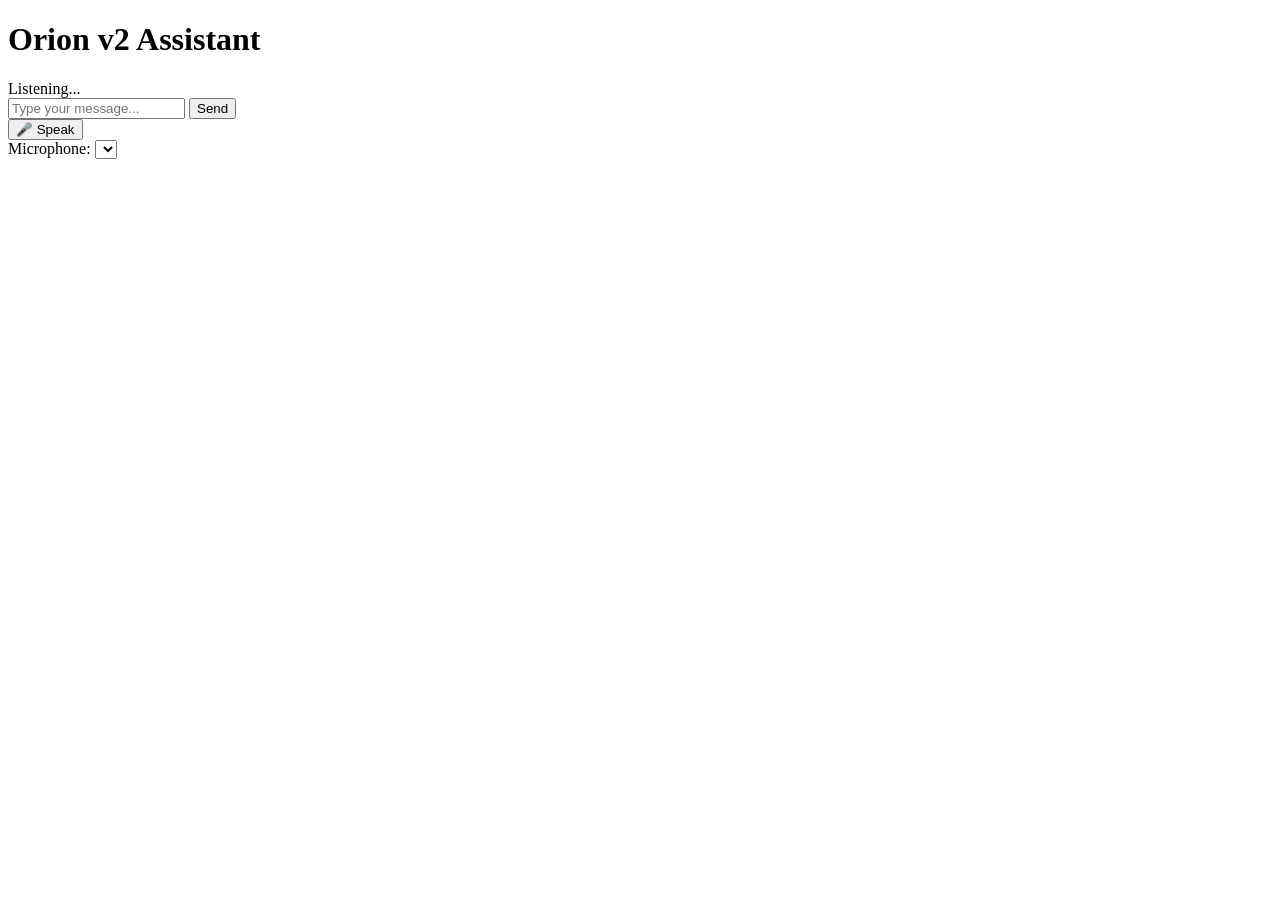
==== ui/static/index.html @ ee82b50b "Initial commit" ====
<!DOCTYPE html>
<html lang="en">
<head>
  <meta charset="UTF-8">
  <link rel="icon" href="/static/favicon.ico">
  <meta name="viewport" content="width=device-width, initial-scale=1.0">
  <title>Orion v2 Assistant</title>
<link rel="stylesheet" href="/static/style.css">
</head>
<body>
  <div class="container">
    <div class="orb listening" id="orb">
      <div class="orb listening" id="orb">
        <div class="orb listening" id="orb">
  <div class="mask"></div>
</div>
</div>

    </div>
    <h1>Orion v2 Assistant</h1>
    <div id="status">Listening...</div>
    <div class="input-container">
      <input id="message" type="text" placeholder="Type your message...">
      <button onclick="sendMessage()">Send</button><br>
      </div><button onclick="startMic()">🎤 Speak</button>
    <div>

      <label for="micSelect">Microphone:</label>
      <select id="micSelect"></select>
    </div>
  </div>
<div id="log"></div>
<script src="/static/app.js"></script>
</body>
</html>
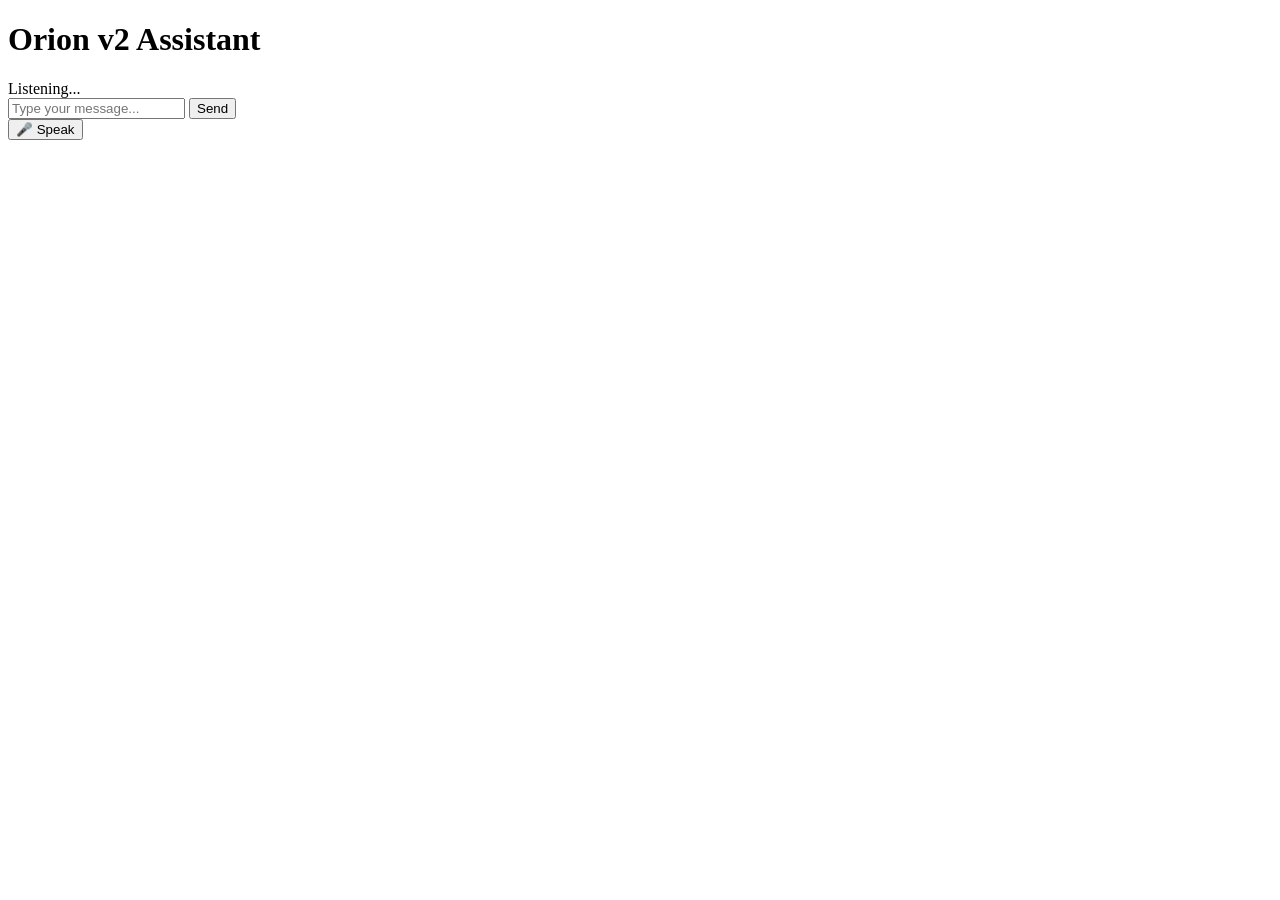
==== commit 128e8775: "fix wakeword and tts/sst" ====
--- a/ui/static/index.html
+++ b/ui/static/index.html
@@ -15,19 +15,14 @@
   <div class="mask"></div>
 </div>
 </div>
-
-    </div>
     <h1>Orion v2 Assistant</h1>
     <div id="status">Listening...</div>
     <div class="input-container">
       <input id="message" type="text" placeholder="Type your message...">
       <button onclick="sendMessage()">Send</button><br>
-      </div><button onclick="startMic()">🎤 Speak</button>
+      </div><button  id="powerBtn">🎤 Speak</button>
     <div>
 
-      <label for="micSelect">Microphone:</label>
-      <select id="micSelect"></select>
-    </div>
   </div>
 <div id="log"></div>
 <script src="/static/app.js"></script>
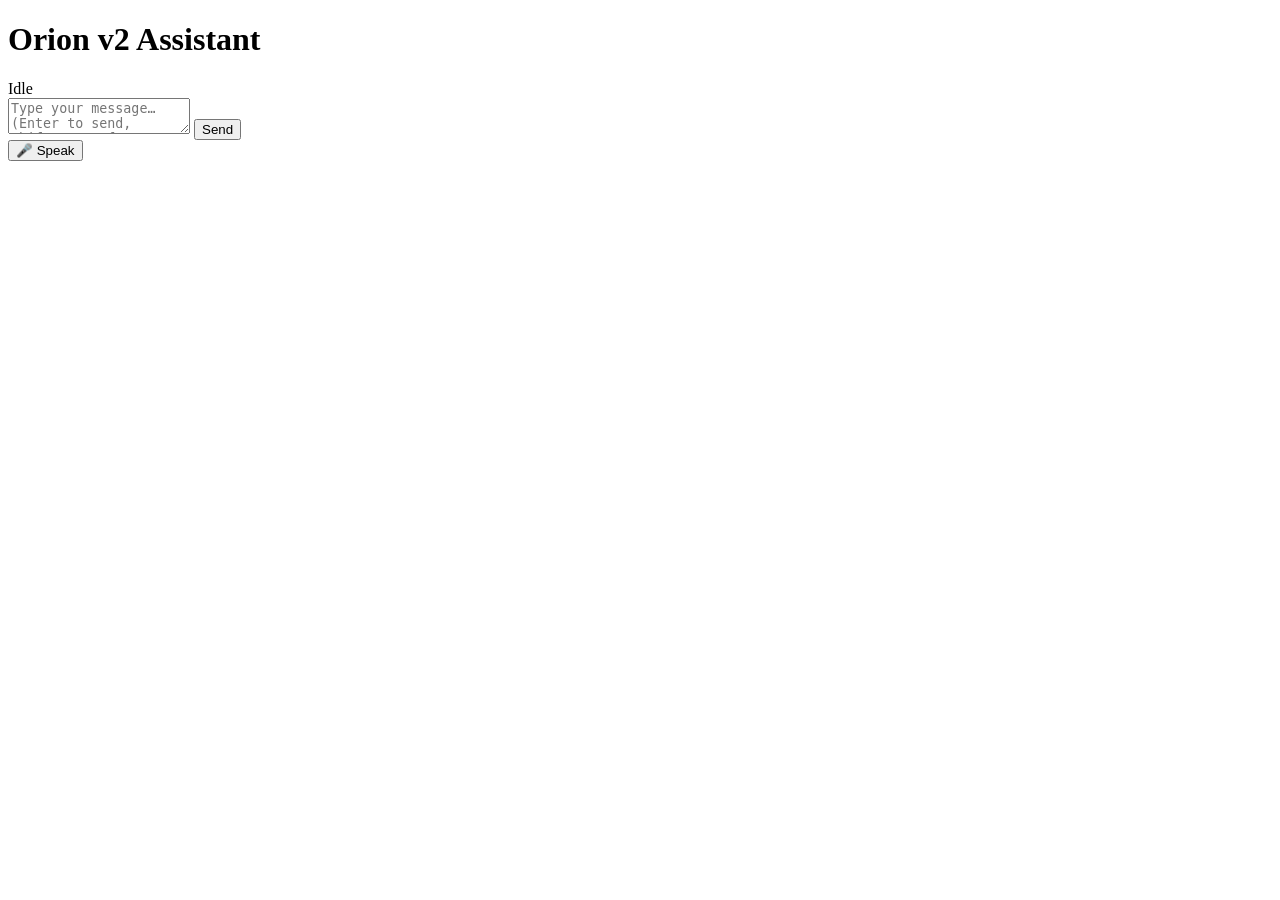
==== commit 454d1cf9: "core pipeline,brain (session,intent llma etc), improve epeech+vad,add image skill" ====
--- a/ui/static/index.html
+++ b/ui/static/index.html
@@ -1,30 +1,30 @@
 <!DOCTYPE html>
 <html lang="en">
+
 <head>
   <meta charset="UTF-8">
-  <link rel="icon" href="/static/favicon.ico">
-  <meta name="viewport" content="width=device-width, initial-scale=1.0">
   <title>Orion v2 Assistant</title>
-<link rel="stylesheet" href="/static/style.css">
+  <link rel="stylesheet" href="/static/style.css">
 </head>
+
 <body>
   <div class="container">
-    <div class="orb listening" id="orb">
-      <div class="orb listening" id="orb">
-        <div class="orb listening" id="orb">
-  <div class="mask"></div>
-</div>
-</div>
+    <div class="orb" id="orb">
+      <div class="mask"></div>
+    </div>
     <h1>Orion v2 Assistant</h1>
-    <div id="status">Listening...</div>
+    <div id="status">Idle</div>
+
     <div class="input-container">
-      <input id="message" type="text" placeholder="Type your message...">
-      <button onclick="sendMessage()">Send</button><br>
-      </div><button  id="powerBtn">🎤 Speak</button>
-    <div>
+    <textarea id="textInput" rows="2" placeholder="Type your message… (Enter to send, Shift+Enter for newline)"></textarea>
+      <button onclick="sendMessage()">Send</button>
+    </div>
 
+    <button id="powerBtn">🎤 Speak</button>
+    <div id="log"></div>
   </div>
-<div id="log"></div>
-<script src="/static/app.js"></script>
+
+  <script src="/static/app.js" defer></script>
 </body>
+
 </html>
